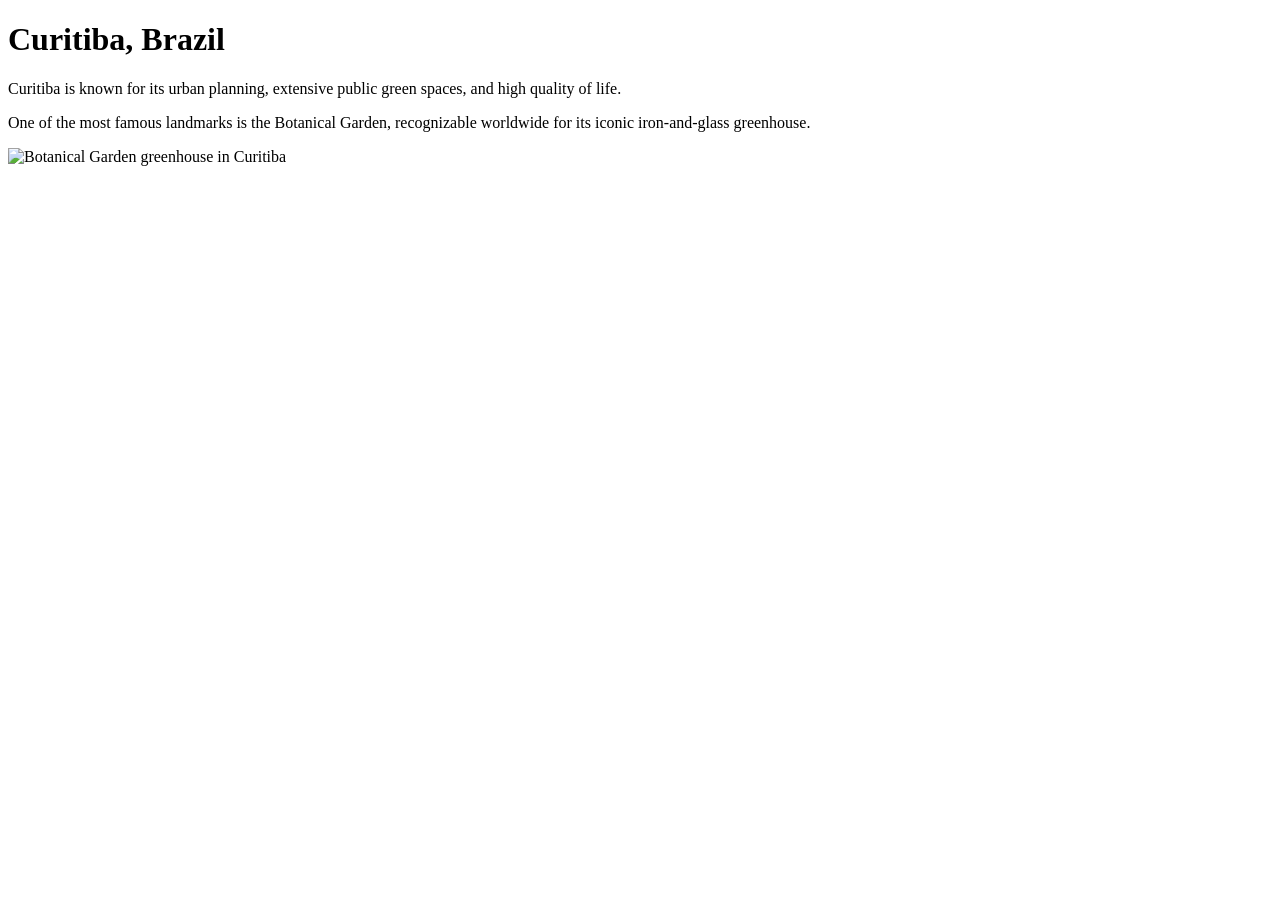
==== week01/favorite-city.html @ d9cff1fd "Create favorite city page" ====
<!DOCTYPE html>
<html lang="en">

<head>
    <meta charset="UTF-8">
    <meta name="viewport" content="width=device-width, initial-scale=1.0">
    <title>Curitiba - My Favorite City</title>
</head>

<body>
    <h1>Curitiba, Brazil</h1>
    <p>Curitiba is known for its urban planning, extensive public green spaces, and high quality of life.</p>
    <p>One of the most famous landmarks is the Botanical Garden, recognizable worldwide for its iconic iron-and-glass greenhouse.</p>
    <img src="https://upload.wikimedia.org/wikipedia/commons/thumb/c/cd/Jardim_Bot%C3%A2nico_de_Curitiba_2010.jpg/640px-Jardim_Bot%C3%A2nico_de_Curitiba_2010.jpg" alt="Botanical Garden greenhouse in Curitiba">
</body>

</html>
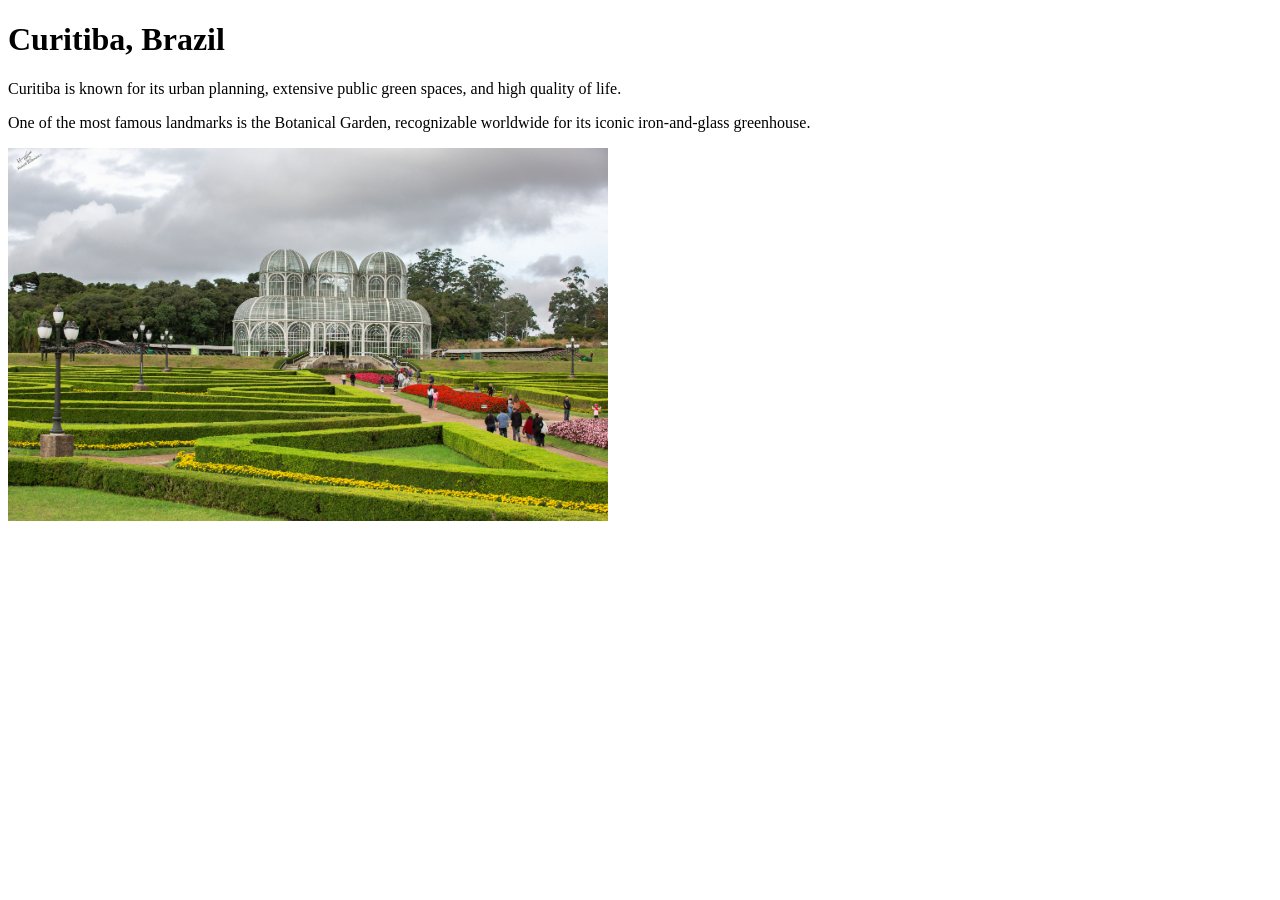
==== commit 3334b253: "Finish favorite city page with Curitiba" ====
--- a/week01/favorite-city.html
+++ b/week01/favorite-city.html
@@ -11,7 +11,7 @@
     <h1>Curitiba, Brazil</h1>
     <p>Curitiba is known for its urban planning, extensive public green spaces, and high quality of life.</p>
     <p>One of the most famous landmarks is the Botanical Garden, recognizable worldwide for its iconic iron-and-glass greenhouse.</p>
-    <img src="https://upload.wikimedia.org/wikipedia/commons/thumb/c/cd/Jardim_Bot%C3%A2nico_de_Curitiba_2010.jpg/640px-Jardim_Bot%C3%A2nico_de_Curitiba_2010.jpg" alt="Botanical Garden greenhouse in Curitiba">
+    <img src="../images/jardim-botanico.jpg" alt="Botanical Garden greenhouse in Curitiba" width="600">
 </body>
 
 </html>
